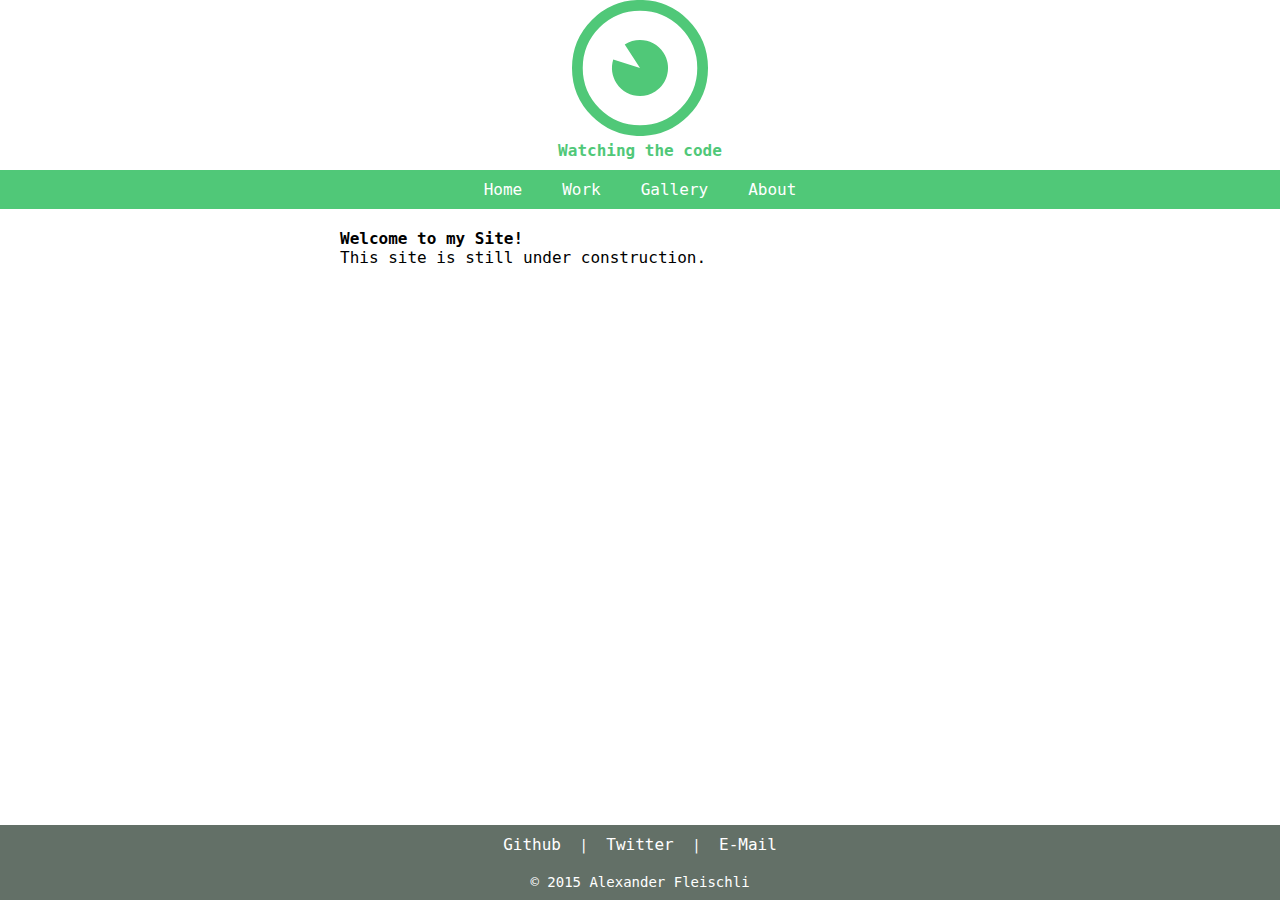
==== index.html @ bbb7beee "Added basic layout" ====
<!DOCTYPE HTML>
<html>
<head>
    <meta charset="utf-8">
    <title>Basic Sitelayout</title>
    <meta name="author" content="Alexander Fleischli">
    <link rel="stylesheet" href="css/styles.css">
    <script src="javascript/jquery-1.11.2.js"></script>
    <script src="javascript/script.js"></script>
</head>
<body>
    <header>
        <div id="hlogo">
            <a href="#"><img class="logo_img" src="images/logo.svg" alt="Logo"/></a>
            <p class="logo_text">Watching the code</p>
        </div>
    </header>
    <nav>
        <ul>
            <li><a href="index.html">Home</a></li>
            <li><a href="work.html">Work</a></li>
            <li><a href="gallery.html">Gallery</a></li>
            <li><a href="about.html">About</a></li>
        </ul>
    </nav>
    <div id="content">
        <div>
            <h1>Welcome to my Site!</h1>
            <p>This site is still under construction.</p>
        </div>
    </div>
    <footer>
        <div id="smedia">
            <p>
                <a href="https://github.com/hatsome" target="_blank">Github</a> |
                <a href="https://twitter.com/fleischli" target="_blank">Twitter</a> |
                <a href="mailto:alex.fleischli@gmail.com">E-Mail</a>
            </p>
        </div>
        <p>© 2015 Alexander Fleischli</p>
    </footer>
</body>
</html>
---- css/styles.css ----
html, body, div, span, applet, object, iframe, h1, h2, h3, h4, h5, h6, p, blockquote, pre, a, abbr, acronym, address, big, cite, code, del, dfn, em, font, img, ins, kbd, q, s, samp, small, strike, strong, sub, sup, tt, var, b, u, i, center, dl, dt, dd, ol, ul, li, fieldset, form, label, legend, caption {
    margin: 0;
    padding: 0;
    border: 0;
    outline: 0;
    font-family: Consolas, monaco, monospace;
    font-size: 16px;
    vertical-align: baseline;
    background: transparent;
}

#hlogo {
    height: 170px;
    position: relative;
    text-align: center;
}

#hlogo .logo_img {
    height: 80%;
    margin: 0 auto;
}

#hlogo .logo_text {
    color: #50C878;
    font-weight: bold;
    width: 100%;
    position: absolute;
    bottom: 10px;
}

nav {
    background-color: #50C878;
    list-style: none;
    text-align: center;
}

nav ul {
    font-size: 0;
}

nav li {
    font-size: 18px;
    display: inline;
}

nav a {
    color: #FFFFFF;
    display: inline-block;
    padding: 10px 20px 10px 20px;
    text-decoration: none;
}

nav a:hover {
    background-color: #32B45E; 
}

#content div {
    margin: 0 auto;
    width: 600px;
    padding-top: 20px;
}

footer {
    background-color: #637067;
    position: absolute;
    text-align: center;
    bottom: 0;
    width: 100%;
}

#smedia a {
    padding: 0px 10px 0px 10px;
    color: #FFFFFF;
    text-decoration: none;
}

footer p {
    color: #FFFFFF;
    font-size: 14px;
    padding: 10px 0px 10px 0px;;
}
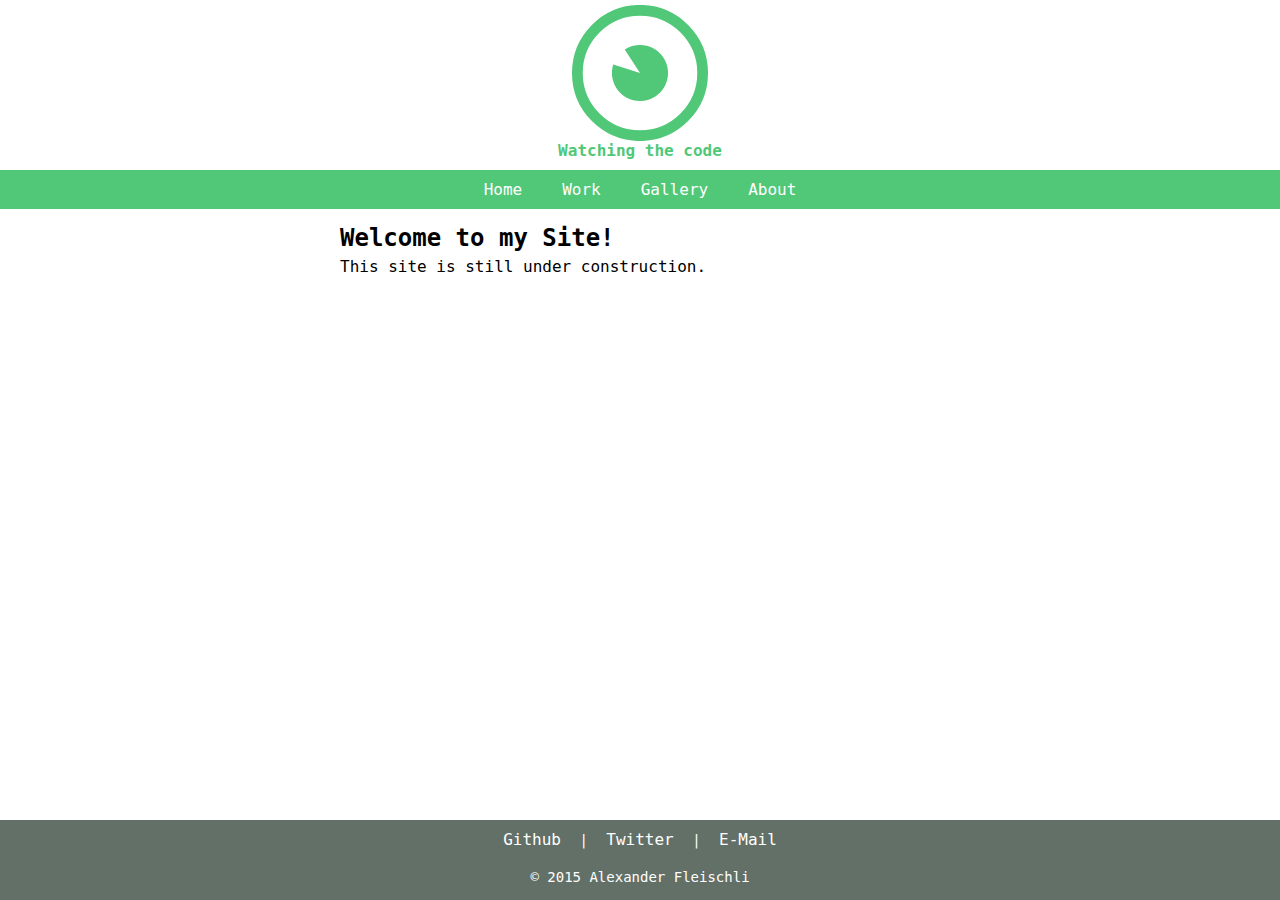
==== commit 5e99b458: "Updated About Page, added sticky footer" ====
--- a/index.html
+++ b/index.html
@@ -2,13 +2,14 @@
 <html>
 <head>
     <meta charset="utf-8">
-    <title>Basic Sitelayout</title>
+    <title>Home</title>
     <meta name="author" content="Alexander Fleischli">
     <link rel="stylesheet" href="css/styles.css">
     <script src="javascript/jquery-1.11.2.js"></script>
     <script src="javascript/script.js"></script>
 </head>
 <body>
+    <div id="container">
     <header>
         <div id="hlogo">
             <a href="#"><img class="logo_img" src="images/logo.svg" alt="Logo"/></a>
@@ -39,5 +40,6 @@
         </div>
         <p>© 2015 Alexander Fleischli</p>
     </footer>
+    </div>
 </body>
 </html>--- a/css/styles.css
+++ b/css/styles.css
@@ -9,6 +9,21 @@
     background: transparent;
 }
 
+html, body {
+    height: 100%;
+}
+
+#container {
+    min-height: 100%;
+    position: relative;
+}
+
+h1 {
+    font-size: 24px;
+    font-style: bold;
+    padding: 15px 0px 5px 0px;
+}
+
 #hlogo {
     height: 170px;
     position: relative;
@@ -18,6 +33,7 @@
 #hlogo .logo_img {
     height: 80%;
     margin: 0 auto;
+    padding-top: 5px;
 }
 
 #hlogo .logo_text {
@@ -54,10 +70,13 @@
     background-color: #32B45E; 
 }
 
+#content {
+    padding-bottom: 100px;
+}
+
 #content div {
     margin: 0 auto;
     width: 600px;
-    padding-top: 20px;
 }
 
 footer {
@@ -66,6 +85,7 @@
     text-align: center;
     bottom: 0;
     width: 100%;
+    height: 80px;
 }
 
 #smedia a {
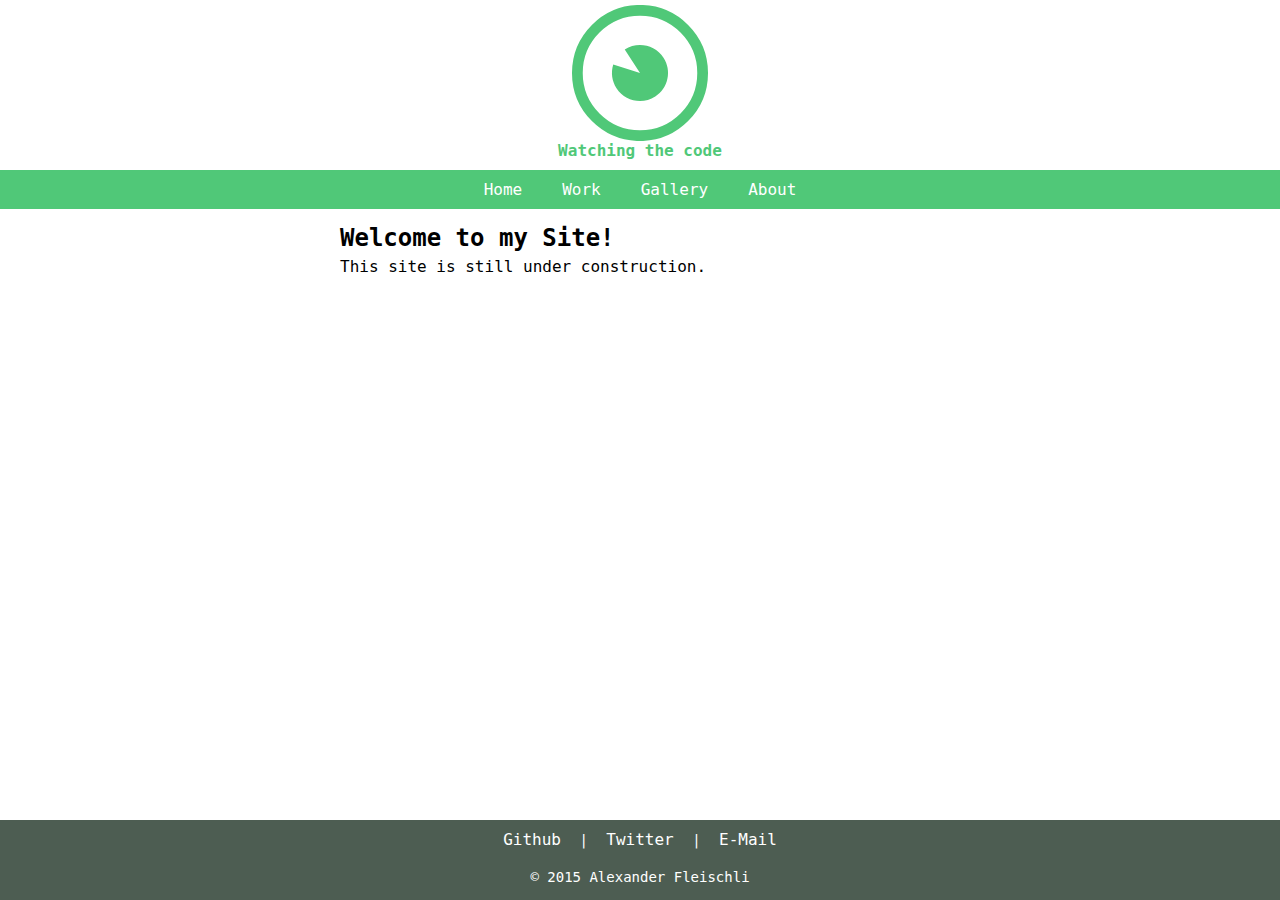
==== commit f08854d6: "Added work stuff" ====
--- a/index.html
+++ b/index.html
@@ -12,7 +12,7 @@
     <div id="container">
     <header>
         <div id="hlogo">
-            <a href="#"><img class="logo_img" src="images/logo.svg" alt="Logo"/></a>
+            <a href="index.html"><img class="logo_img" src="images/logo.svg" alt="Logo"/></a>
             <p class="logo_text">Watching the code</p>
         </div>
     </header>
@@ -25,7 +25,7 @@
         </ul>
     </nav>
     <div id="content">
-        <div>
+        <div id="maincontent">
             <h1>Welcome to my Site!</h1>
             <p>This site is still under construction.</p>
         </div>
--- a/css/styles.css
+++ b/css/styles.css
@@ -13,6 +13,10 @@
     height: 100%;
 }
 
+body {
+    overflow-y:scroll;
+}
+
 #container {
     min-height: 100%;
     position: relative;
@@ -21,7 +25,7 @@
 h1 {
     font-size: 24px;
     font-style: bold;
-    padding: 15px 0px 5px 0px;
+    padding: 15px 0px 5px;
 }
 
 #hlogo {
@@ -60,9 +64,9 @@
 }
 
 nav a {
-    color: #FFFFFF;
+    color: #fff;
     display: inline-block;
-    padding: 10px 20px 10px 20px;
+    padding: 10px 20px;
     text-decoration: none;
 }
 
@@ -75,12 +79,98 @@
 }
 
 #content div {
+}
+
+#content a {
+    color: #637067;
+    text-decoration: none;
+}
+
+#content a:hover {
+    text-decoration: none;
+}
+
+#maincontent {
     margin: 0 auto;
     width: 600px;
+
+}
+
+.work {
+    color: #fff;
+    margin: 5px;
+    padding: 10px;
+    width: 100%;
+    background-color: #1E2320;
+}
+
+.work_img {
+    position: relative;
+    width: 120px;
+    height: 120px;
+}
+
+.work_img .front {
+    position: absolute;
+    top: 0px;
+    left: 0px;
+    opacity: 0;
+}
+
+.work_img .back {
+    position: relative;
+}
+
+.left .work_img { 
+    float: left;
+    margin-right: 5px;
+}
+
+.right .work_img {
+    float: right;
+    margin-left: 5px;
+}
+
+.clearing { 
+    clear: both; 
+}
+
+#pictures {
+    padding: 10px 0px;
+    width: 100%;
+}
+
+#imgblock {
+    display: block;
+    margin: 0 auto;
+    width: 500px;
+}
+
+#imgblock img {
+    padding: 5px;
+    width: 150px;
+    height: 150px;
+}
+
+.hidden {
+    display: none;
+}
+
+#gallery {
+    height: 500px;
+    width: 100%;
+    background-color: #1E2320;
+}
+
+#gallery img {
+    display: block;
+    padding: 20px;
+    height: 460px;
+    margin: 0 auto;
 }
 
 footer {
-    background-color: #637067;
+    background-color: #4D5D52;
     position: absolute;
     text-align: center;
     bottom: 0;
@@ -89,7 +179,7 @@
 }
 
 #smedia a {
-    padding: 0px 10px 0px 10px;
+    padding: 0px 10px;
     color: #FFFFFF;
     text-decoration: none;
 }
@@ -97,5 +187,5 @@
 footer p {
     color: #FFFFFF;
     font-size: 14px;
-    padding: 10px 0px 10px 0px;;
+    padding: 10px 0px;
 }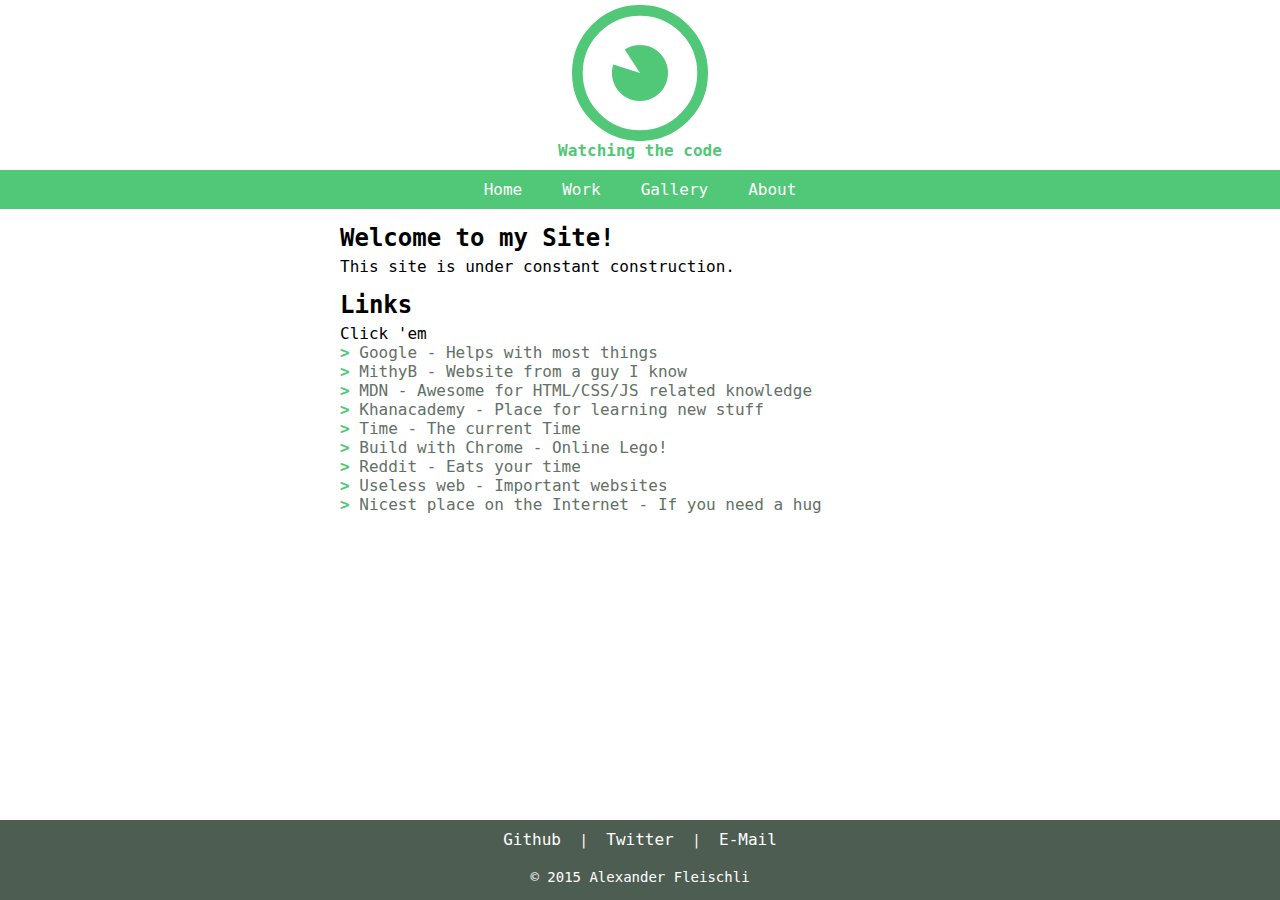
==== commit af34401b: "Added content to index page" ====
--- a/index.html
+++ b/index.html
@@ -27,7 +27,20 @@
     <div id="content">
         <div id="maincontent">
             <h1>Welcome to my Site!</h1>
-            <p>This site is still under construction.</p>
+            <p>This site is under constant construction.</p>
+            <h1>Links</h1>
+            <p>Click 'em</p>
+            <ul>
+                <li><a href="https://www.google.ch/" target="_blank">Google - Helps with most things</a></li>
+                <li><a href="http://mithyb.github.io/" target="_blank">MithyB - Website from a guy I know</a></li>
+                <li><a href="https://developer.mozilla.org" target="_blank">MDN - Awesome for HTML/CSS/JS related knowledge</a></li>
+                <li><a href="https://www.khanacademy.org/" target="_blank">Khanacademy - Place for learning new stuff</a></li>
+                <li><a href="http://time.is/" target="_blank">Time - The current Time</a></li>
+                <li><a href="https://www.buildwithchrome.com/" target="_blank">Build with Chrome - Online Lego!</a></li>
+                <li><a href="http://www.reddit.com/" target="_blank">Reddit - Eats your time</a></li>
+                <li><a href="http://www.theuselessweb.com/" target="_blank">Useless web - Important websites</a></li>
+                <li><a href="http://thenicestplaceontheinter.net/" target="_blank">Nicest place on the Internet - If you need a hug</a></li>
+            </ul>
         </div>
     </div>
     <footer>
--- a/css/styles.css
+++ b/css/styles.css
@@ -96,12 +96,27 @@
 
 }
 
+#maincontent ul {
+    padding-left: 0;
+    list-style: none;
+}
+
+#maincontent ul li {
+    list-style-position:inside;
+}
+
+#maincontent ul li:before {
+    list-style-position:inside;
+    content: ">  ";
+    color: #50C878;
+    font-weight: bold;
+}
+
 .work {
-    color: #fff;
     margin: 5px;
     padding: 10px;
     width: 100%;
-    background-color: #1E2320;
+    background-color: #DDD;
 }
 
 .work_img {
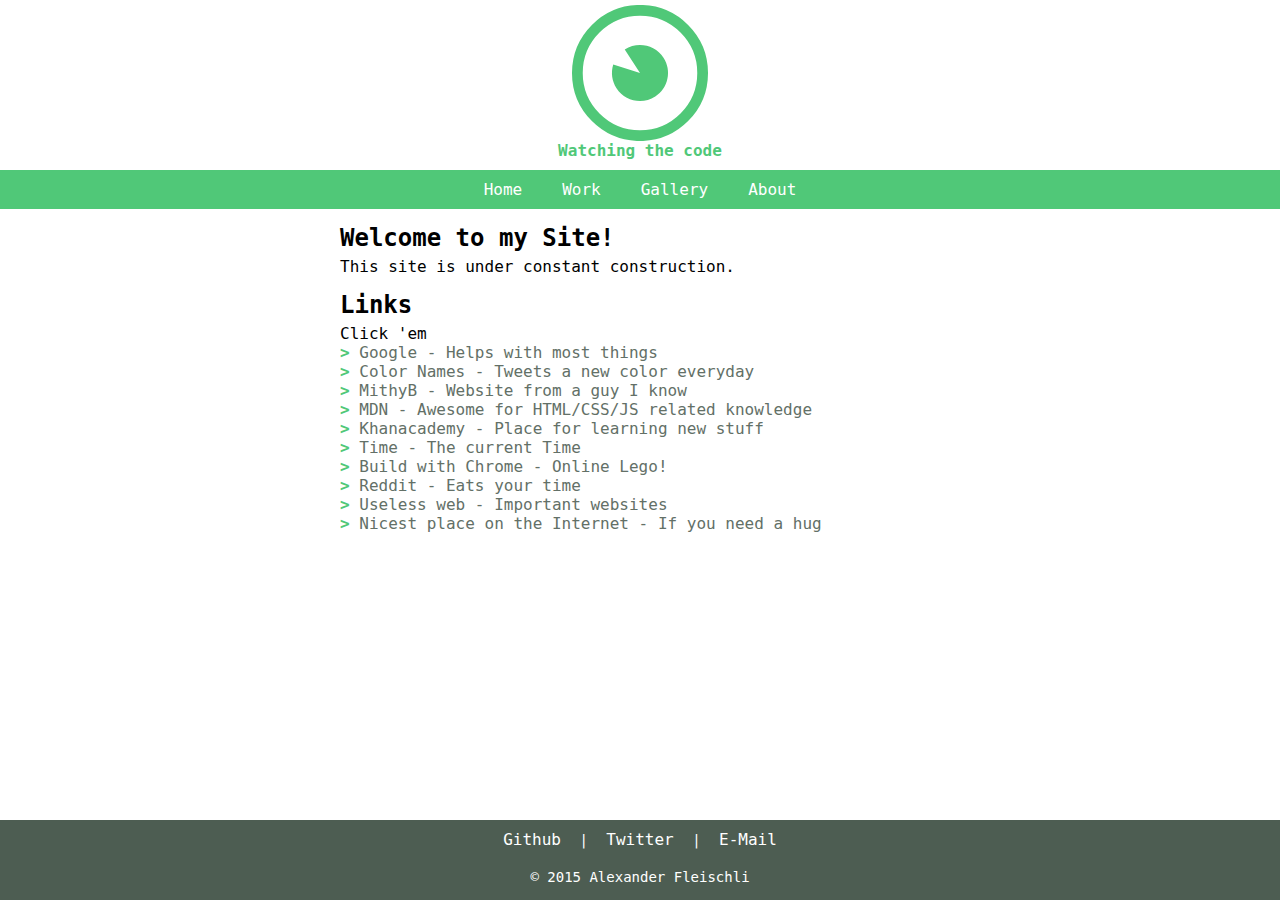
==== commit f19bf970: "added twitterbot and cname" ====
--- a/index.html
+++ b/index.html
@@ -32,6 +32,7 @@
             <p>Click 'em</p>
             <ul>
                 <li><a href="https://www.google.ch/" target="_blank">Google - Helps with most things</a></li>
+                <li><a href="https://twitter.com/NamedColors" target="_blank">Color Names - Tweets a new color everyday</a></li>
                 <li><a href="http://mithyb.github.io/" target="_blank">MithyB - Website from a guy I know</a></li>
                 <li><a href="https://developer.mozilla.org" target="_blank">MDN - Awesome for HTML/CSS/JS related knowledge</a></li>
                 <li><a href="https://www.khanacademy.org/" target="_blank">Khanacademy - Place for learning new stuff</a></li>
